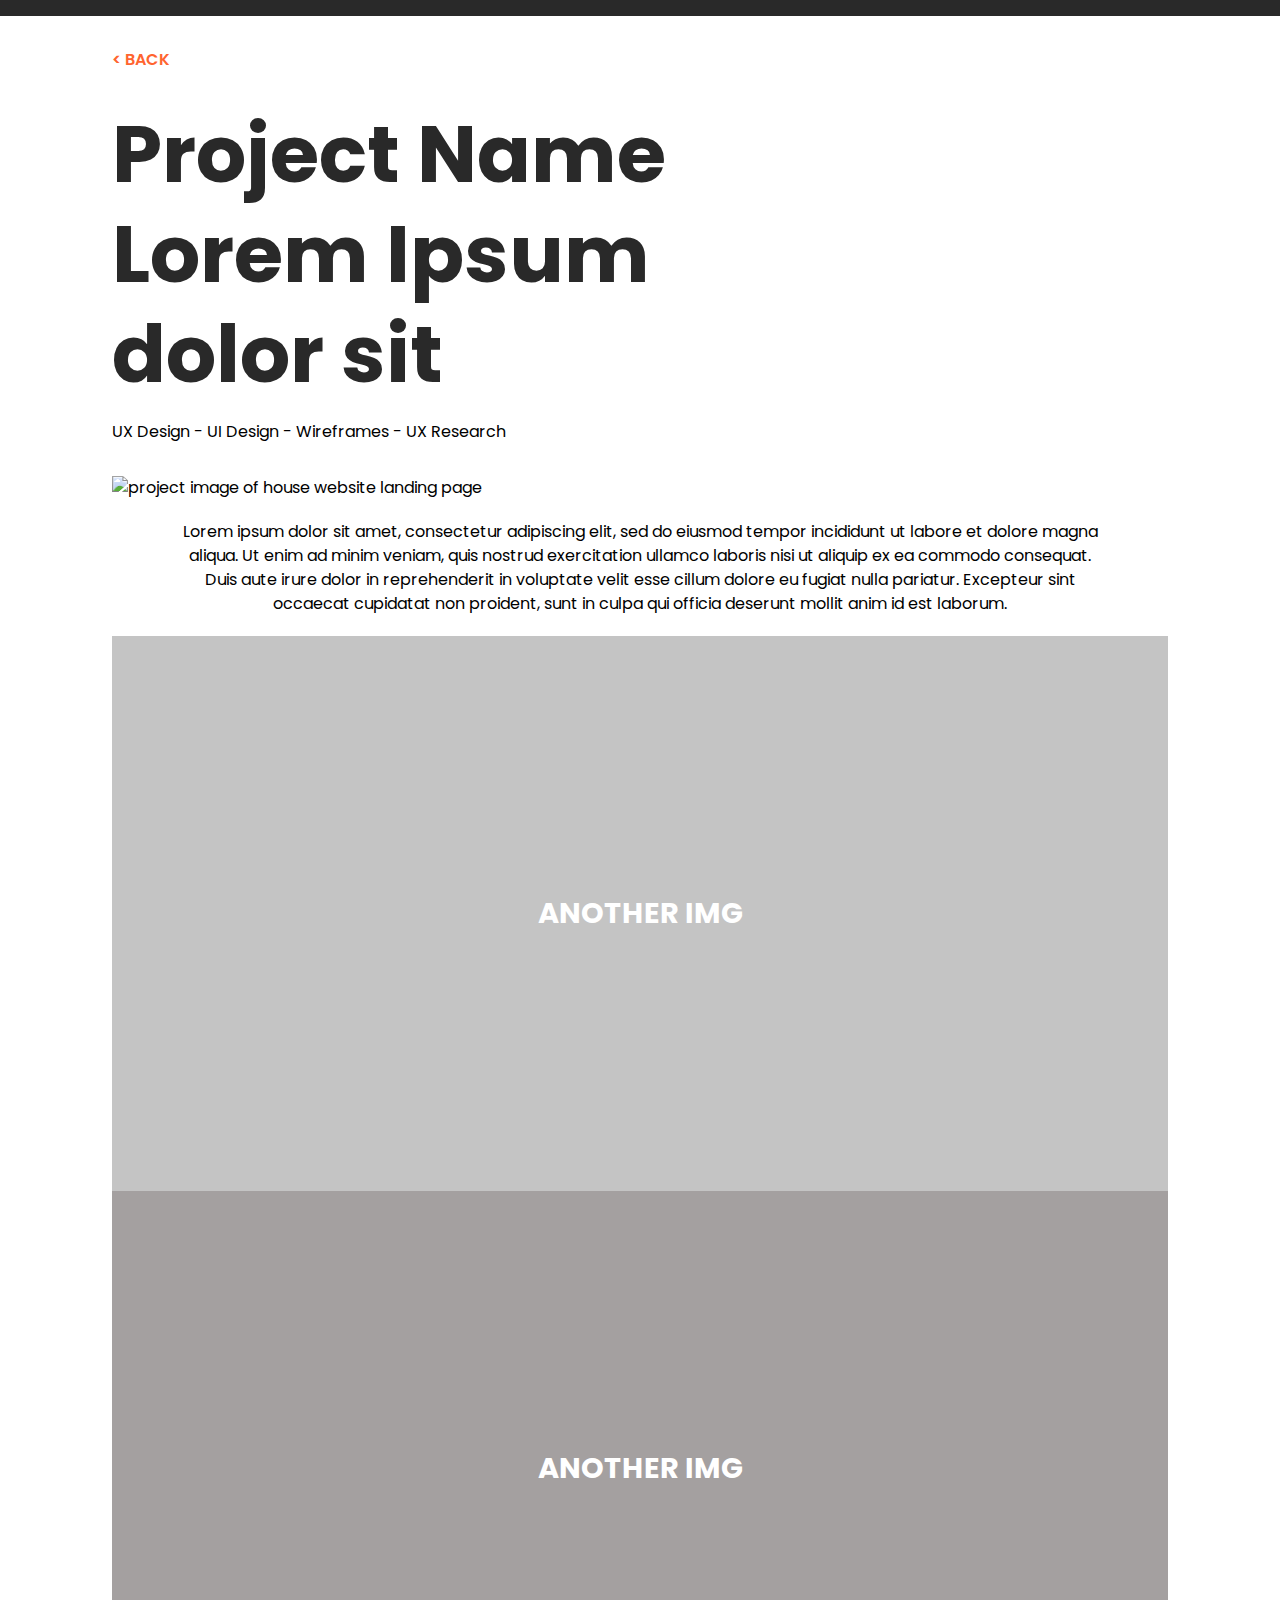
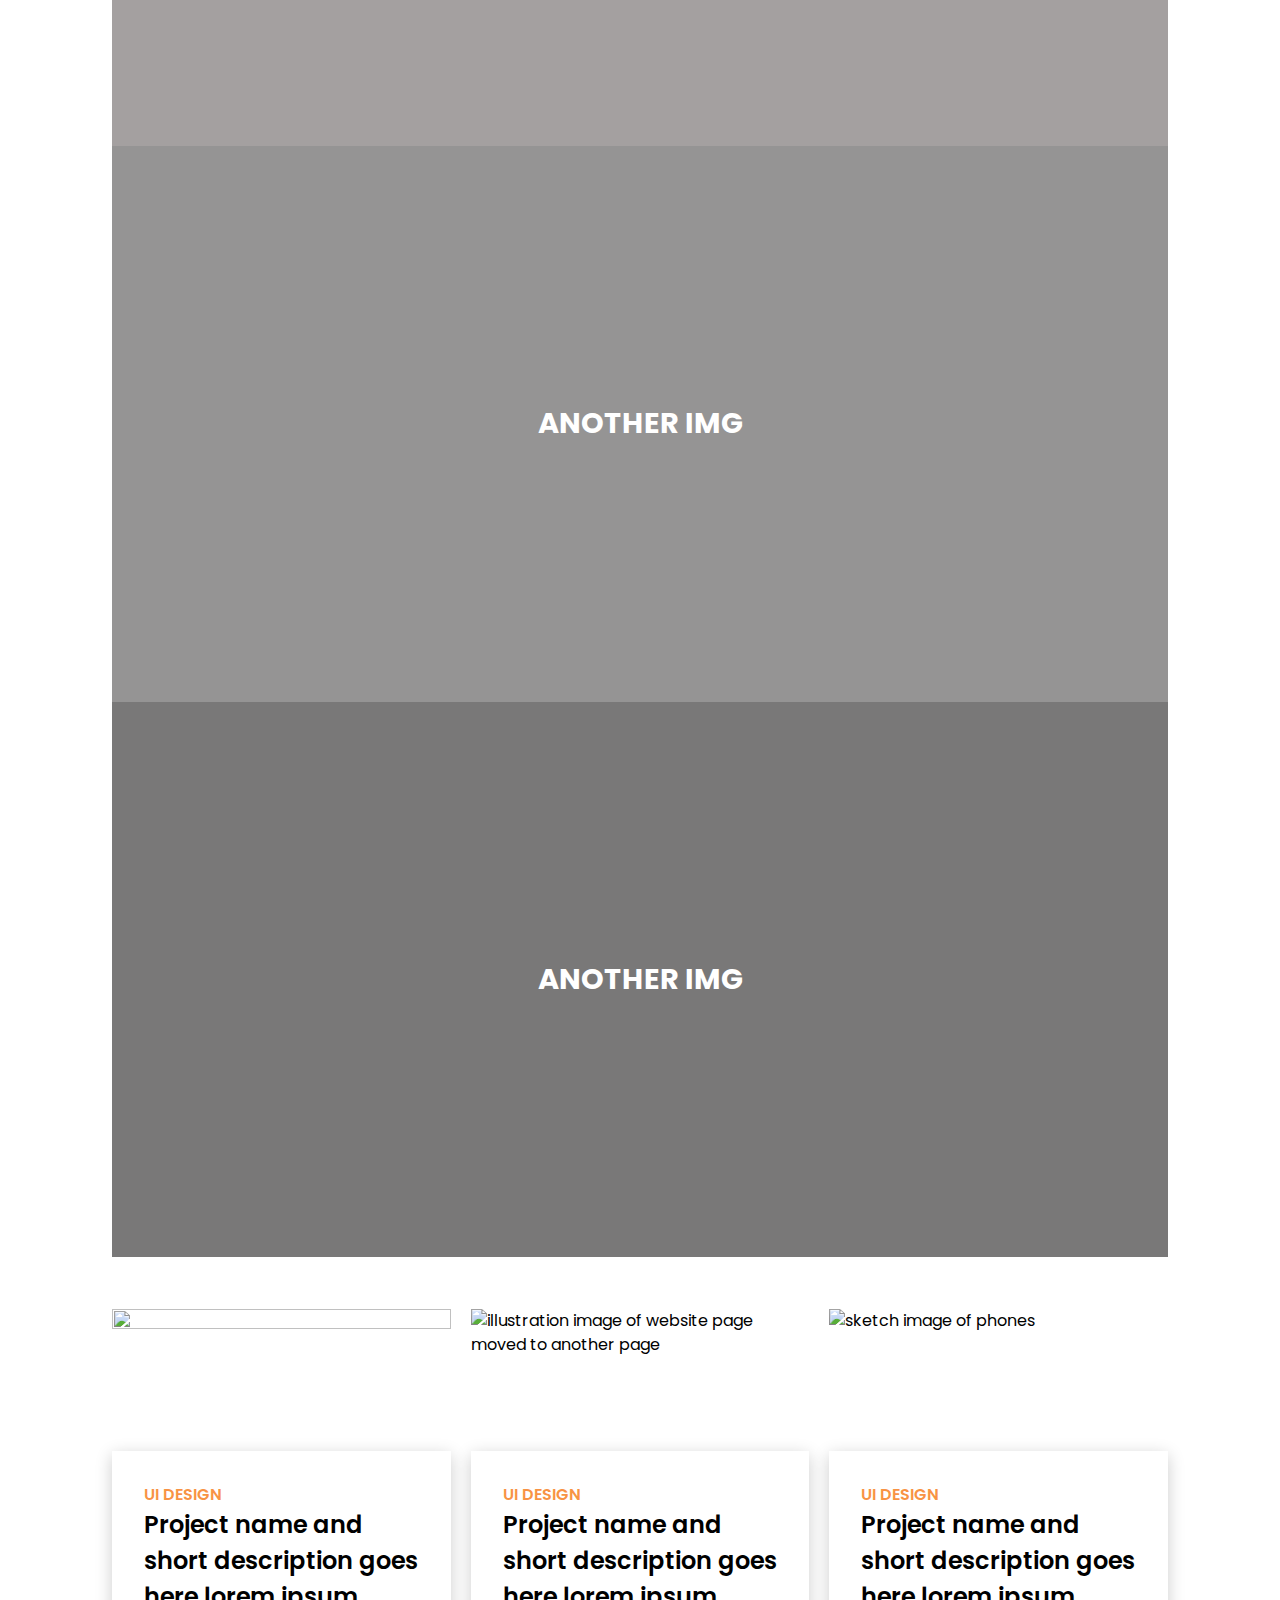
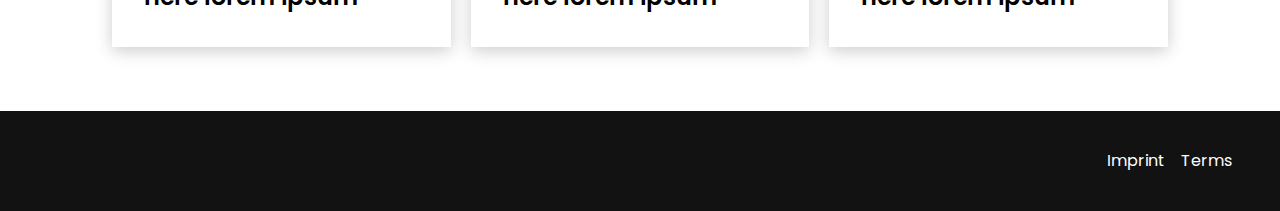
==== project-detail-page.html @ 5168b5b8 "Add files via upload" ====
<!DOCTYPE html>
<html lang="en">
<head>
    <meta charset="UTF-8">
    <meta name="viewport" content="width=device-width, initial-scale=1.0">
    <title>Figma Design 1</title>
    <link rel="preconnect" href="https://fonts.googleapis.com">
    <link rel="preconnect" href="https://fonts.gstatic.com" crossorigin>
    <link href="https://fonts.googleapis.com/css2?family=Poppins:wght@400;600;700&display=swap" rel="stylesheet">
    <link rel="stylesheet" href="style.css">
   
</head>
<body>
    <nav>
        <!--logo-->
        <!--nav-->
    </nav>

    <div class="wrapper--project">

        <div class="home-link">
            <a href="index.html" class="home-link-text"> &lt;&nbsp;BACK</a>
        </div>

        <!--Header-->

        <header class="primary-header--project">
            <h1>Project Name Lorem Ipsum dolor sit</h1>
            <div>
                <p> UX Design - UI Design - Wireframes - UX Research</p>
            </div>
        </header>

        <!--Body Content-->

        <main>
            <div class="main-content-grid--project">
                <!--Project 1-->
                <div class="card--project">
                    <img class="card-img--project" src="img/img1.png" alt="project image of house website landing page">
                </div>

                <div class="project-sum">
                    <p>Lorem ipsum dolor sit amet, consectetur adipiscing elit, sed do eiusmod tempor incididunt ut labore et dolore magna aliqua. Ut enim ad minim veniam, quis nostrud exercitation ullamco laboris nisi ut aliquip ex ea commodo consequat. Duis aute irure dolor in reprehenderit in voluptate velit esse cillum dolore eu fugiat nulla pariatur. Excepteur sint occaecat cupidatat non proident, sunt in culpa qui officia deserunt mollit anim id est laborum.
                    </p>
                </div>

                <div class="gallery-img">
                    <!--<img class="card-img-5" src="#" alt="ANOTHER IMG">
                    <img class="card-img-6" src="#" alt="ANOTHER IMG">
                    <img class="card-img-7" src="#" alt="ANOTHER IMG">
                    <img class="card-img-8" src="#" alt="ANOTHER IMG">-->
                    <div class="img-placeholder-5">ANOTHER IMG</div>
                    <div class="img-placeholder-6">ANOTHER IMG</div>
                    <div class="img-placeholder-7">ANOTHER IMG</div>
                    <div class="img-placeholder-8">ANOTHER IMG</div>

                </div>

                <div class="project-card-row">
                    
                    <!--Project 2-->
                    <div class="card--row stacked">
                        <img class="card-img" src="img/img2.png" alt="">
                        <div class="card-content">
                            <h2 class="card-title"> UI DESIGN
                            </h2>
                            <p class="card-description">Project name and short description goes here lorem ipsum
                            </p>  
                        </div>
                    </div>

                    <!--Project 3-->
                    <div class="card--row stacked">
                        <img class="card-img" src="img/img3.png" alt="illustration image of website page moved to another page">
                        <div class="card-content">
                            <h2 class="card-title"> UI DESIGN
                            </h2>
                            <p class="card-description">Project name and short description goes here lorem ipsum
                            </p>  
                        </div>
                    </div>

                    <!--Project 4-->
                    <div class="card--row stacked">
                        <img class="card-img--row" src="img/img4.png" alt="sketch image of phones">
                        <div class="card-content">
                            <h2 class="card-title"> UI DESIGN
                            </h2>
                            <p class="card-description">Project name and short description goes here lorem ipsum
                            </p>
                        </div>
                    </div>

                </div>
                
            </div>
        </main>
    </div>

    <!--Footer-->

    <footer>
       <div class="footer-links">
        <a href="https://www.figma-design-1.com/imprint">Imprint</a>
        <a href="https://www.figma-design-1.com/terms">Terms</a>
       </div>   
    </footer>
</body>
</html>
---- style.css ----
:root {
    --ff-primary: 'Poppins', sans-serif;
}

/* Remove default margin */
/* Box sizing rules */
*,
*::before,
*::after {
  box-sizing: border-box;
  margin: 0;
}


h1,
h2 {
  font-family: var(--ff-primary);
}

/* Set core root defaults */
html:focus-within {
    scroll-behavior: smooth;
  }
  
/* Set core body defaults */
body {
    min-height: 100vh;
    text-rendering: optimizeSpeed;
    line-height: 1.5;
    font-family: var(--ff-primary);
    font-size: 1rem;
}
  
/* A elements that don't have a class get default styles */
a:not([class]) {
    text-decoration-skip-ink: auto;
}
  
/* Make images easier to work with */
img,
picture {
    max-width: 100%;
    display: block;
}

  /* Remove all animations, transitions and smooth scroll for people that prefer not to see them */
@media (prefers-reduced-motion: reduce) {
    html:focus-within {
      scroll-behavior: auto;
    }
    *,
    *::before,
    *::after {
      animation-duration: 0.01ms !important;
      animation-iteration-count: 1 !important;
      transition-duration: 0.01ms !important;
      scroll-behavior: auto !important;
    }
  }

nav {
    height: 1rem;
    width:auto;
    background-color: #292929;
    padding: none;
}

.primary-header {
    margin-top: 4rem;
    max-width: 45.6rem;
}

.primary-header h1 {
    font-size: 5rem;
    font-weight: 700;
    color:#292929;
}

.primary-header a {
    color:#292929;
    text-decoration: none;
    padding-right: 0.25rem;
}

/* ----------------------------- */
/* Layout                        */
/* ----------------------------- */


.wrapper {
    max-width: 70rem;
    margin-inline: auto;
    padding-inline: 2rem;
}

.stacked {
    display: grid;
}
  
.stacked > * {
    grid-column: 1 / 2;
    grid-row: 1 / 2;
}



/* HOME layout */

.main-content-grid {
    display: grid;
    gap: 1.25rem;
    margin-top: 2rem;
    margin-bottom: 4rem;
    grid-template-columns: repeat(auto-fit, minmax(25rem, 2fr));
}

/*width is 1.25 and height ratio is 1 */
.card {
    position: relative;
    /*border: 3px solid pink;*/
    aspect-ratio: 1.25/ 1;
}

.card-content {
    position: absolute;
    background:white;
    align-self: self-end;
    padding: 2rem;
    box-shadow: 0 0.25rem 1rem rgb(0 0 0 / 0.2);
}

.card-title {
    font-size: 1rem;  
    color: #F89344;
    font-weight:600;
}

.card-description {
    font-size: 1.5rem;
    font-weight:600;
}

.card-img {
    aspect-ratio: 1 / 1;
    position: absolute;
    width: 100%;
    object-fit:contain;
    object-position: top;
}

.profile {
    position: relative;
    display: flex;
    flex-direction: column; /*aligns picture above text vertically*/
    justify-content: center;
    align-items:center;
    width: 100%;
    background-color:#292929;
   
}

.profile-img {
    position:relative;
    max-height: 180px;
    max-width: 180px;
    border-radius: 50%;
    margin-top: 3rem;
    margin-bottom: 2rem;
}

.profile p {
    text-align: center;
    max-width: 44.5rem;
    color: #FFFFFF;
    font-size: 1rem; 
    font-weight: 400;
    line-height: 1.5;
    margin-left: auto;
    margin-right: auto;
}

.contact-profile {
    color:#FB9E31;
    font-weight: 600;
    margin-top: 2rem;
    margin-bottom: 3.5rem;
}

.footer-links {
    display: flex;
    justify-content: flex-end;
    align-items: center;
    column-gap: 1em;
    width: 100%;
    height: 6.25rem;
    background-color: #121212;
}

.footer-links a {
    color: #FFFFFF;
    text-decoration: none;
    justify-content: space-between;
}

.footer-links>*:last-child {
    padding-right: 3rem;
}


/* Project Page layout */

.wrapper--project {
    max-width: 70rem;
    margin-inline: auto;
    padding-inline: 2rem;
}

.primary-header--project {
    margin-top: 2rem;
    max-width: 45.6rem;
}

.primary-header--project h1 {
    font-size: 5rem;
    font-weight: 700;
    line-height: 1.25;
    margin-bottom: 1rem;
    color:#292929;
}

.home-link {
    margin-top: 2rem;
}
.home-link-text {
    text-decoration: none;
    color: #FF642F;
    font-weight: 600;
}

.main-content-grid--project {
    display: grid;
    gap: 1.25rem;
    margin-top: 2rem;
    margin-bottom: 2rem;
    grid-template-columns: repeat(auto-fit, minmax(46rem, 1fr));
}

.card--project {
    display: grid;
    /*border: 3px solid pink;*/
}

.card-img--project {
    width: 100%;
    max-height: 39rem;
    object-fit:contain;
    object-position: top;
}

.project-sum {
    display: grid;
    grid-template-columns: repeat(auto-fit, minmax(100%, 1fr));
    place-items: center;
}

.project-sum p {
    text-align: center;
    max-width: 57.5rem;
    max-height: 7rem;
}

.gallery-img {
    display: grid;
    grid-template-columns: repeat(auto-fit, minmax(100%, 1fr));
}

.img-placeholder-5,
.img-placeholder-6,
.img-placeholder-7,
.img-placeholder-8 {
    display: grid;
    place-items: center;
    max-width: 69.5rem;
    max-height: 139rem;
    color: #FFF;
    font-weight: 700;
    font-size: 1.8rem;
}

.img-placeholder-5 {
    background-color: #c4c4c4;
    height: 34.7rem;
}

.img-placeholder-6 {
    background-color: #A4A0A0;
    height: 34.7rem;
}

.img-placeholder-7 {
    background-color: #959494;
    height: 34.7rem;
}

.img-placeholder-8 {
    background-color: #797878;
    height: 34.7rem;
}

.project-card-row {
    display: grid;
    gap: 1.25rem;
    margin-top: 2rem;
    margin-bottom: 2rem;
    grid-template-columns: repeat(auto-fit, minmax(calc((66rem - 2 * 1.25rem) / 3), 3fr));
    max-width: 1108px;
    margin-left: auto;
    margin-right: auto;
}

.card--row {
    position: relative;
    /*border: 3px solid pink;*/
    aspect-ratio: 1/ 1;
}

.card-img--row {
    position: absolute;
    width: 100%;
    object-fit:contain;
    object-position: top;
}


@media (max-width: 40em) {
    /* Styles for screens up to 40em (640px) width - mobile */

   /*Home page*/
   
    .primary-header h1,
    .primary-header--project h1 {
        font-size: 3rem;
    }

    .wrapper {
        padding-inline: 1rem; /* Adjust padding for smaller screens */
    }

    .main-content-grid {
        grid-template-columns: repeat(auto-fit, minmax(100%, 1fr)); /* Full-width columns */
        gap: 1rem; /* Reduce gap between items */
    }

    .card-img {
        aspect-ratio: 1 / 1;
        position: relative;
    }

    .profile p {
        width: 90%; 
        max-width: none; /* Remove max-width constraint */
        line-height: 1.8;
    }
 
    /*Project Page*/

    .wrapper--project {
        padding-inline: 0; /* Adjust padding for smaller screens */
    }

    .project-sum p {
        padding-inline: 1rem;
        max-height: none;
    }

    .main-content-grid--project {
        grid-template-columns: repeat(auto-fit, minmax(100%, 1fr)); /* Full-width columns */
    }

    .project-card-row {
        max-width: none;

    }

}
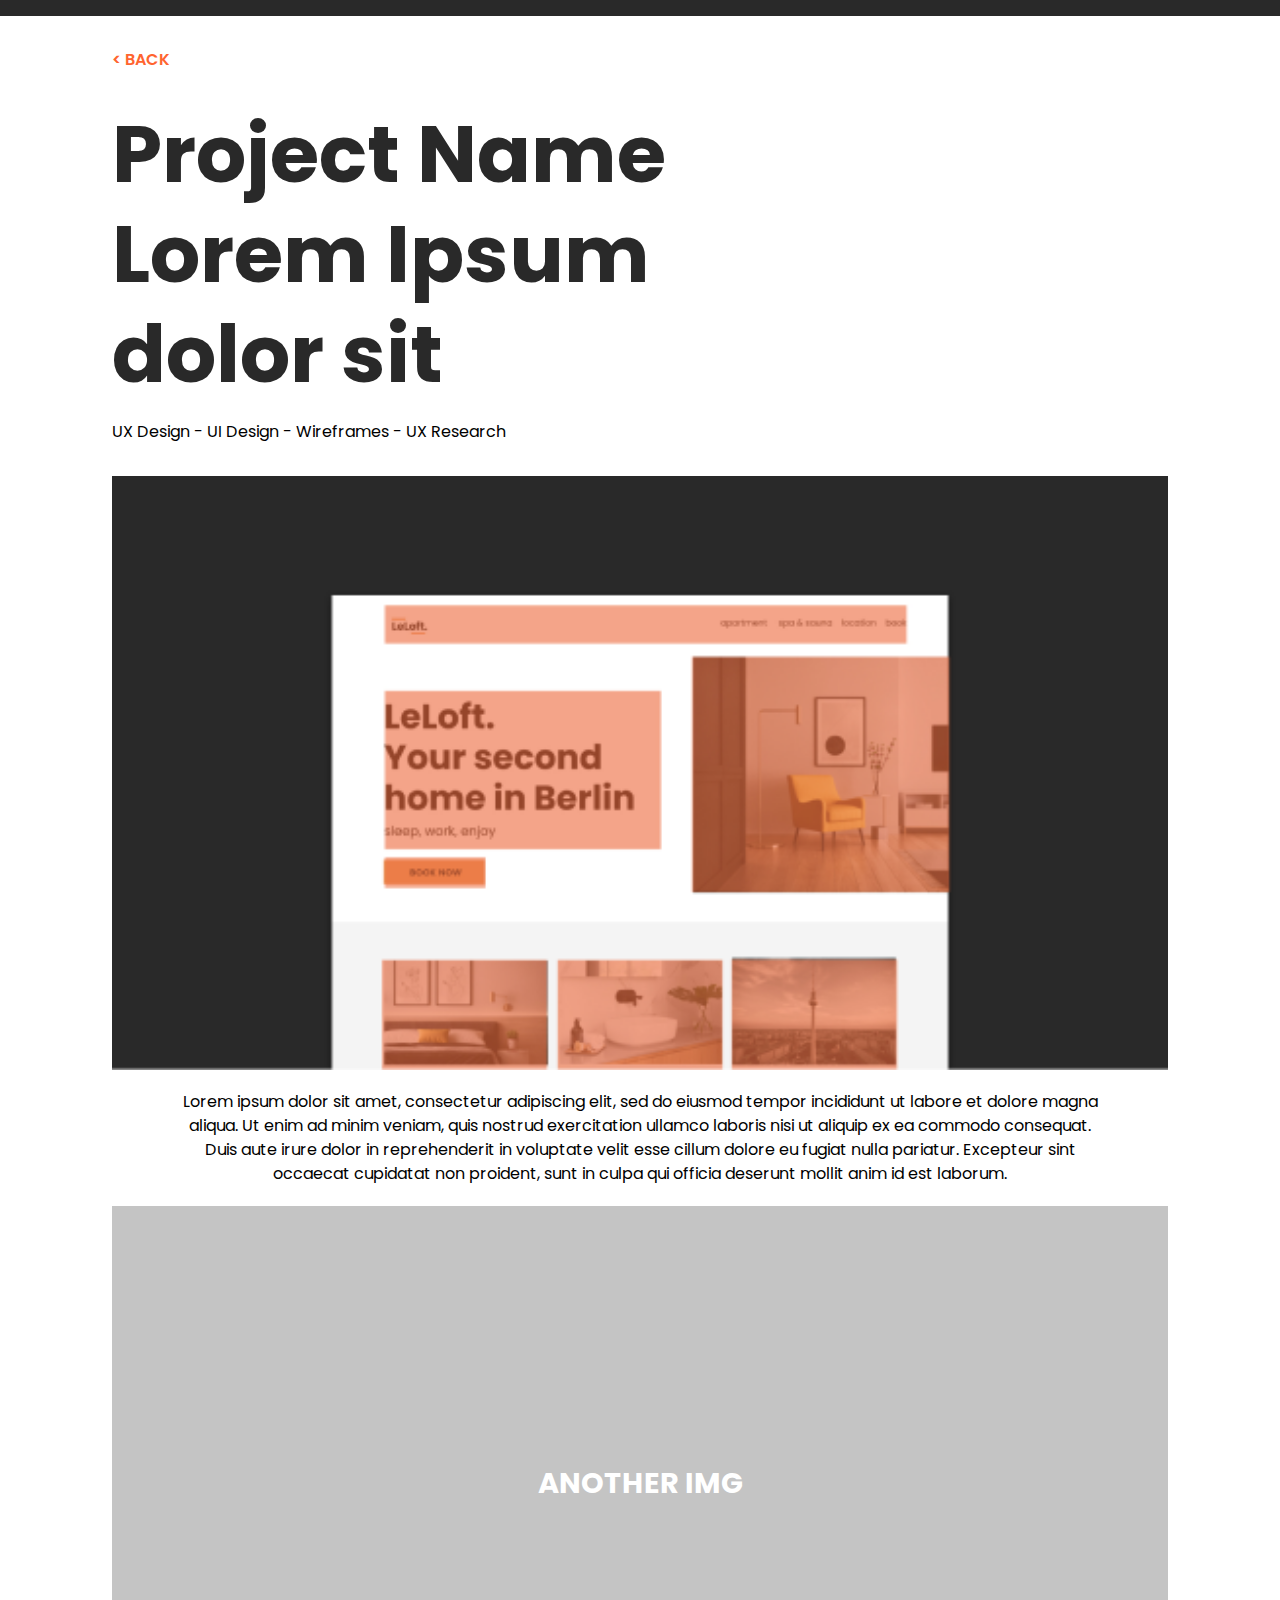
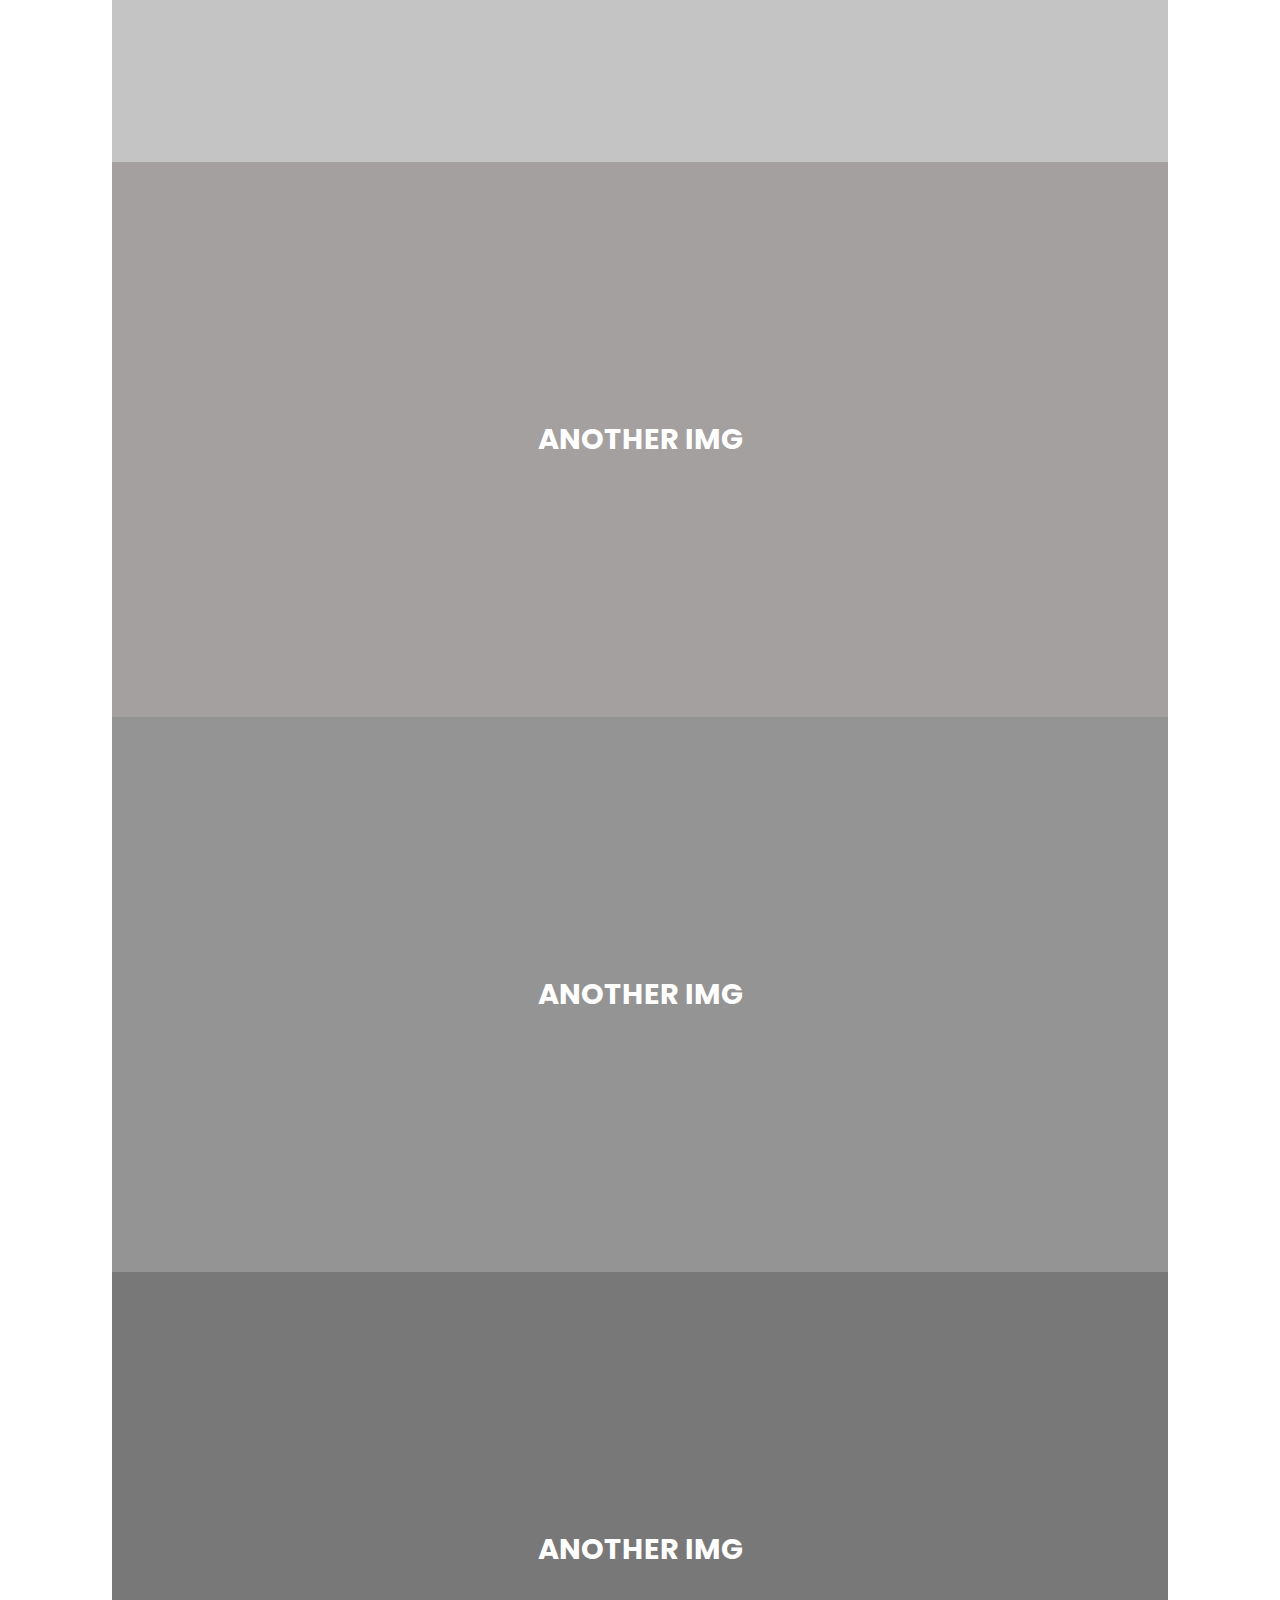
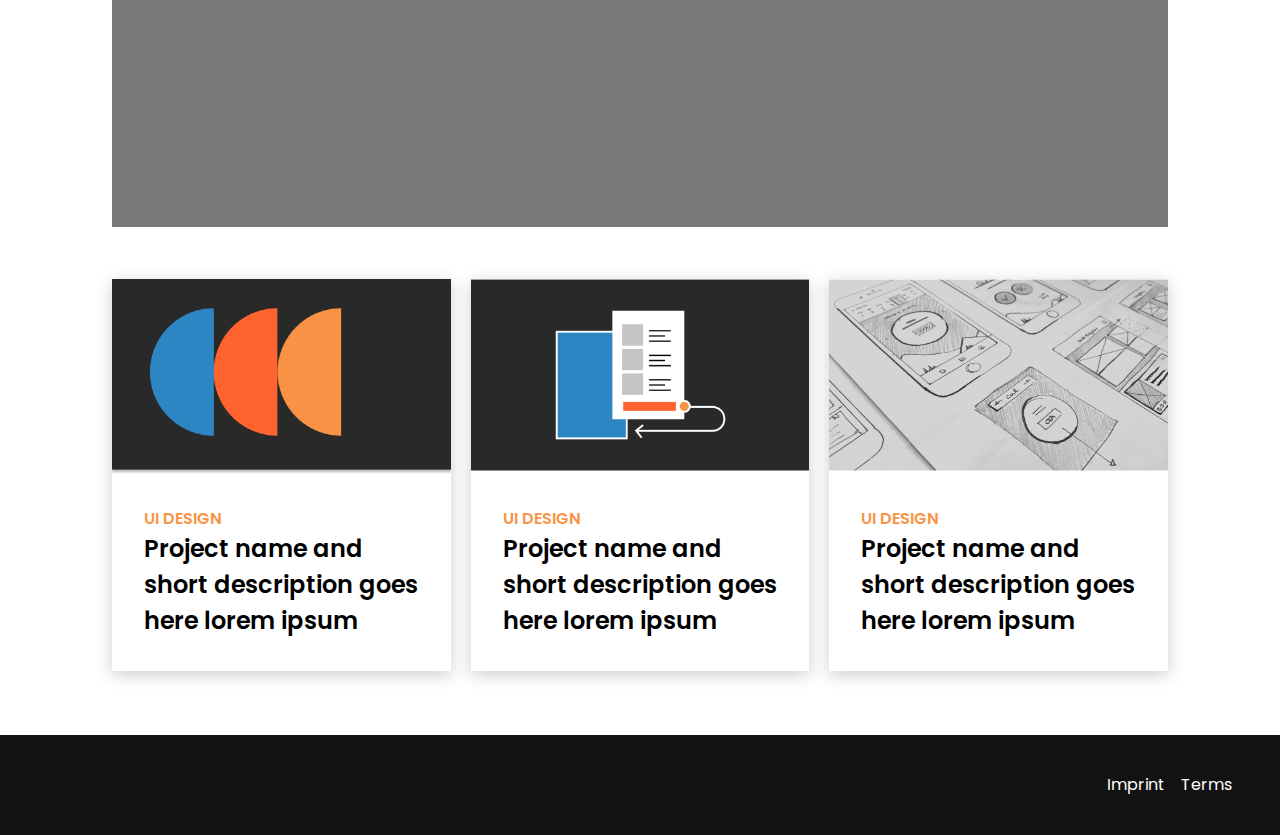
==== commit 338f4ffb: "Add files via upload" ====
--- a/project-detail-page.html
+++ b/project-detail-page.html
@@ -60,8 +60,8 @@
                 <div class="project-card-row">
                     
                     <!--Project 2-->
-                    <div class="card--row stacked">
-                        <img class="card-img" src="img/img2.png" alt="">
+                    <div class="card stacked">
+                        <a href="#" class="card-img-wrapper"><img class="card-img" src="img/img2.png" alt="project image of geometric shape"></a>
                         <div class="card-content">
                             <h2 class="card-title"> UI DESIGN
                             </h2>
@@ -71,8 +71,8 @@
                     </div>
 
                     <!--Project 3-->
-                    <div class="card--row stacked">
-                        <img class="card-img" src="img/img3.png" alt="illustration image of website page moved to another page">
+                    <div class="card stacked">
+                        <a href="#" class="card-img-wrapper"><img class="card-img" src="img/img3.png" alt="illustration image of website page moved to another page"></a>
                         <div class="card-content">
                             <h2 class="card-title"> UI DESIGN
                             </h2>
@@ -82,8 +82,8 @@
                     </div>
 
                     <!--Project 4-->
-                    <div class="card--row stacked">
-                        <img class="card-img--row" src="img/img4.png" alt="sketch image of phones">
+                    <div class="card stacked mob-order">
+                        <a href="#" class="card-img-wrapper"><img class="card-img" src="img/img4.png" alt="sketch image of phones"></a>
                         <div class="card-content">
                             <h2 class="card-title"> UI DESIGN
                             </h2>
--- a/style.css
+++ b/style.css
@@ -94,7 +94,9 @@
 }
 
 .stacked {
-    display: grid;
+    /*parent is grid and card stacked class is flex*/
+    display: flex;
+    flex-direction: column;
 }
   
 .stacked > * {
@@ -106,6 +108,7 @@
 
 /* HOME layout */
 
+
 .main-content-grid {
     display: grid;
     gap: 1.25rem;
@@ -114,19 +117,18 @@
     grid-template-columns: repeat(auto-fit, minmax(25rem, 2fr));
 }
 
-/*width is 1.25 and height ratio is 1 */
 .card {
     position: relative;
     /*border: 3px solid pink;*/
-    aspect-ratio: 1.25/ 1;
+    overflow: hidden; /* blocks the overflow and hides the rest of the picture*/
+    box-shadow: 0 0.25rem 1rem rgb(0 0 0 / 0.2); 
 }
 
 .card-content {
-    position: absolute;
+    position: relative; /* not absolute(which would have broken out of the grid), but relative will put the content in front of the image */
     background:white;
-    align-self: self-end;
     padding: 2rem;
-    box-shadow: 0 0.25rem 1rem rgb(0 0 0 / 0.2);
+    margin-top: auto; /*pushes box content to the bottom of card*/
 }
 
 .card-title {
@@ -141,11 +143,14 @@
 }
 
 .card-img {
-    aspect-ratio: 1 / 1;
-    position: absolute;
     width: 100%;
-    object-fit:contain;
+    object-fit:cover; /*cover to fill in to the edges*/
     object-position: top;
+}
+
+.card-img-wrapper {
+    position: relative; 
+    aspect-ratio: 357/200; /*only set on image instead of the whole card*/
 }
 
 .profile {
@@ -155,8 +160,7 @@
     justify-content: center;
     align-items:center;
     width: 100%;
-    background-color:#292929;
-   
+    background-color:#292929; 
 }
 
 .profile-img {
@@ -207,7 +211,9 @@
 }
 
 
+
 /* Project Page layout */
+
 
 .wrapper--project {
     max-width: 70rem;
@@ -258,15 +264,14 @@
 }
 
 .project-sum {
-    display: grid;
-    grid-template-columns: repeat(auto-fit, minmax(100%, 1fr));
+    display: flex;
+    flex-direction: column;
     place-items: center;
 }
 
 .project-sum p {
     text-align: center;
     max-width: 57.5rem;
-    max-height: 7rem;
 }
 
 .gallery-img {
@@ -308,29 +313,15 @@
 }
 
 .project-card-row {
-    display: grid;
+    display: flex;
+    flex-direction: row;
     gap: 1.25rem;
     margin-top: 2rem;
     margin-bottom: 2rem;
-    grid-template-columns: repeat(auto-fit, minmax(calc((66rem - 2 * 1.25rem) / 3), 3fr));
     max-width: 1108px;
     margin-left: auto;
     margin-right: auto;
 }
-
-.card--row {
-    position: relative;
-    /*border: 3px solid pink;*/
-    aspect-ratio: 1/ 1;
-}
-
-.card-img--row {
-    position: absolute;
-    width: 100%;
-    object-fit:contain;
-    object-position: top;
-}
-
 
 @media (max-width: 40em) {
     /* Styles for screens up to 40em (640px) width - mobile */
@@ -351,8 +342,7 @@
         gap: 1rem; /* Reduce gap between items */
     }
 
-    .card-img {
-        aspect-ratio: 1 / 1;
+    .card-img { 
         position: relative;
     }
 
@@ -370,7 +360,6 @@
 
     .project-sum p {
         padding-inline: 1rem;
-        max-height: none;
     }
 
     .main-content-grid--project {
@@ -378,11 +367,17 @@
     }
 
     .project-card-row {
+        flex-direction: column;
         max-width: none;
-
-    }
-
-}
-
-
-
+        margin-left: 1rem;
+        margin-right: 1rem;
+    }
+
+    .mob-order {
+        order: 2; /* moving card to the middle when on mobile*/
+    }
+
+}
+
+
+
